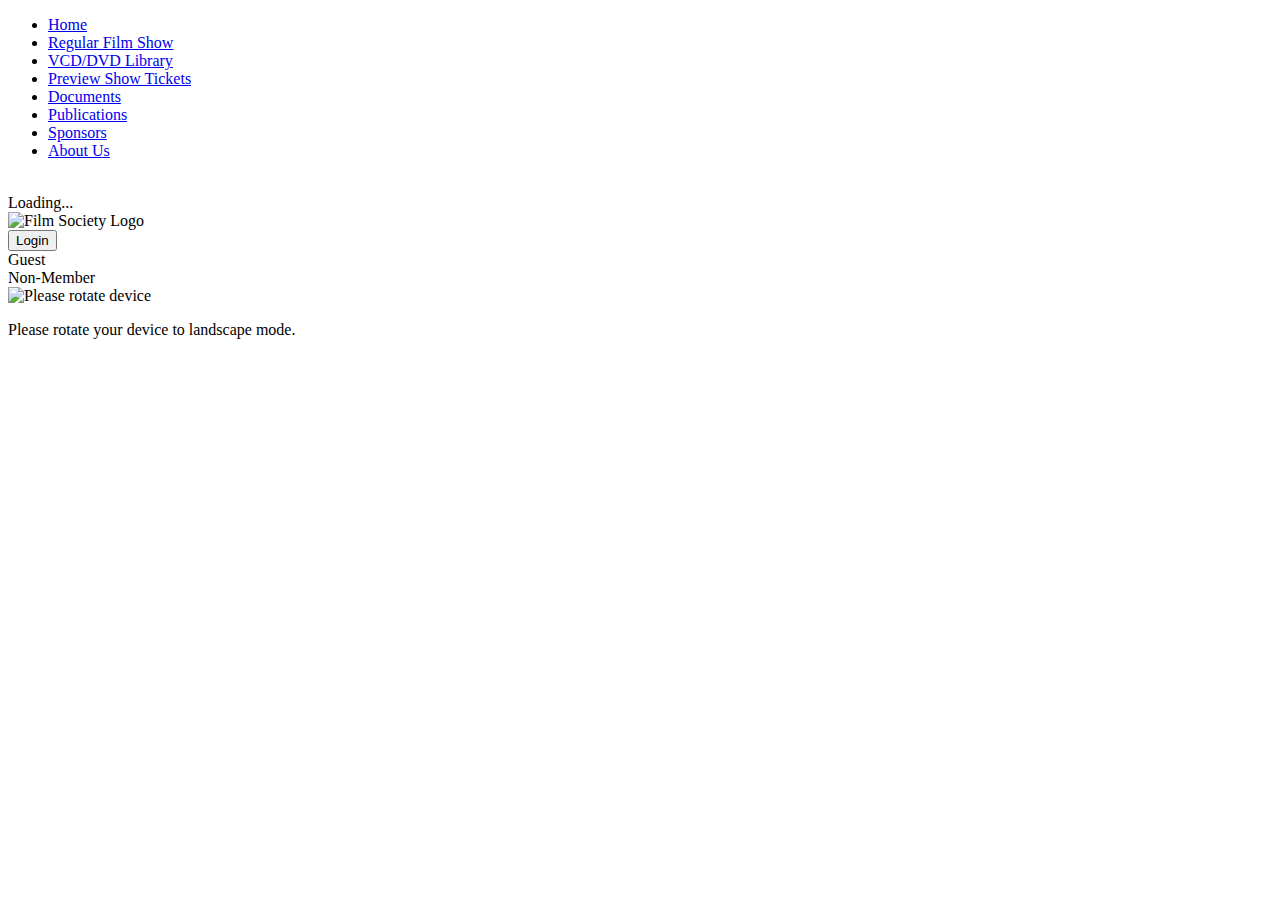
==== index.html @ 665956be "Modify index.html to support mmenu" ====
<!DOCTYPE html>
<!--
    ____________    __  ___
   / ____/  _/ /   /  |/  /
  / /_   / // /   / /|_/ / 
 / __/ _/ // /___/ /  / /  
/_/   /___/_____/_/  /_/   
                           
   _____ ____  ________________________  __
  / ___// __ \/ ____/  _/ ____/_  __/\ \/ /
  \__ \/ / / / /    / // __/   / /    \  / 
 ___/ / /_/ / /____/ // /___  / /     / /  
/____/\____/\____/___/_____/ /_/     /_/   
-->
<!-- You can view the License File at http://ihome.ust.hk/~su_film/LICENSE -->
<html>
<head>
    <title>Film Society, HKUSTSU</title>
    <meta charset="utf-8">
    <meta name="viewport" content="width=device-width initial-scale=1.0 maximum-scale=1.0 user-scalable=yes" />
    
    <meta name="apple-mobile-web-app-capable" content="yes">
    <base href="http://ihome.ust.hk/~su_film/">

    <!-- site info -->
    <meta name="description" content="Official Website of Film Society, HKUSTSU">
    <meta name="keywords" content="Film Soc, HKUSTSU, Film Society, HKUST, HKUST society, UST, Movie, Film">
    <meta name="author" content="Jeff Sun">
    <meta name="contact" content="sunyushi9546@gmail.com">

    <!-- Search Engine info -->
    <meta name="google" content="notranslate">
    <meta name="fragment" content="!">

    <!-- favicon -->
    <link rel="icon" type="image/png" href="asset/css/FILM_FAVICON">
    <link rel="bookmark" type="image/png" href="asset/css/FILM_FAVICON">
    <link rel="shortcut icon" type="image/png" href="asset/css/FILM_FAVICON">

    <!-- Google Fonts -->
    <link href='http://fonts.googleapis.com/css?family=Parisienne|Simonetta' rel='stylesheet' type='text/css'>

    <!-- stylesheets -->
    <link rel="stylesheet" type="text/css" href="asset/css/screen.css">
    <link rel="stylesheet" type="text/css" href="asset/css/ellipsis.css">
    <link rel="stylesheet" type="text/css" href="asset/css/notification.css">
    <link rel="stylesheet" type="text/css" href="asset/css/scrollbar.css">
    
    <!-- mmenu -->
    <script type="text/javascript" src="asset/js/jquery-1.11.1.min.js"></script>
    <script type="text/javascript" src="asset/js/jquery.mmenu.min.js"></script>
    <link rel="stylesheet" type="text/css" href="asset/css/jquery.mmenu.css"/>
    
    <!-- Google Analytics -->
    <script>
    (function(i,s,o,g,r,a,m){i['GoogleAnalyticsObject']=r;i[r]=i[r]||function(){
    (i[r].q=i[r].q||[]).push(arguments)},i[r].l=1*new Date();a=s.createElement(o),
    m=s.getElementsByTagName(o)[0];a.async=1;a.src=g;m.parentNode.insertBefore(a,m)
    })(window,document,'script','//www.google-analytics.com/analytics.js','ga');

    ga('create', 'UA-42627389-1');
    ga('send', 'pageview');
    </script>
    <!-- End Google Analytics -->

    <!-- All Scripts are loaded synchorously at the end of body due to the following bug -->
    <!-- https://bugzilla.mozilla.org/show_bug.cgi?id=688580 -->

    <!-- Clickjacking proof -->
    <style type="text/css">
    body {
        display: none;
    }
    </style>
</head>
<body>
    <!-- Clickjacking proof -->
    <script type="text/javascript">
    if(self == top) {
        var theBody = document.getElementsByTagName('body')[0];
        theBody.style.display = "block";
    }
    else {
        top.location = self.location;
    }
    </script>
    
    <nav id="push-menu">
        <ul>
            <li><a class="navigator selected" controls="news" href="#!home">Home</a></li>
            <li><a class="navigator" controls="show" href="#!show/">Regular Film Show</a></li>
            <li><a class="navigator" controls="library" href="#!library/">VCD/DVD Library</a></li>
            <li><a class="navigator" controls="ticket" href="#!ticket/">Preview Show Tickets</a></li>
            <li><a class="navigator" controls="document" href="#!document/">Documents</a></li>
            <li><a class="navigator" controls="publication" href="#!publication/">Publications</a></li>
            <li><a class="navigator" controls="sponsor" href="#!sponsor/" rel="nofollow">Sponsors</a></li>
            <li><a class="navigator-last" controls="about" href="#!about/">About Us</a></li>
        </ul>
    </nav>
    
    <div id="notification-wrapper">
        <div id="notification">
            <span>&nbsp;</span>
            <span class="link"><span class="link-color"></span></span>
        </div>
    </div>
    <div id="onesentence" tooltip=""><span>Loading...</span></div>
    <div id="wrapper">
        <div id="header">
            <div id="logo"><img src="asset/css/logo.png" alt="Film Society Logo"></div>
            <div id="user-wrapper">
                <div class="user-action">
                    <div><button class="link link-login">Login</button></div>
                </div>
                <div class="user-info">
                    <div class="username">Guest</div>
                    <div class="usertype">Non-Member</div>
                </div>
            </div>
        </div>
        <div id="content-wrapper">
            <div class="spinner">
                <div class="item-0"><div></div><div></div></div>
                <div class="item-1"><div></div><div></div></div>
                <div class="item-2"><div></div><div></div></div>
                <div class="item-3"><div></div><div></div></div>
                <div class="item-4"><div></div><div></div></div>
                <div class="item-5"><div></div><div></div></div>
                <div class="item-6"><div></div><div></div></div>
                <div class="item-7"><div></div><div></div></div>
            </div>
        </div>
        <noscript id="noscript-wrapper">
            <p>Film Society, HKUSTSU is a society aiming to promote film culture around the campus of HKUST (The Hong Kong University of Science and Technology).</p>
            <p>We hold several regular functions including Regular Film Show, VCD/DVD Library, Preview Show Tickets which are free to our members. On top of these, we also have featured functions from time to time.</p>
            <p>The website is designed under the powerful HTML5/CSS3 features. Please turn on your javascript for better performance</p>
        </noscript>
        <div id="orientation-wrapper">
            <img src="asset/css/rotate.png" alt="Please rotate device">
            <p>Please rotate your device to landscape mode.</p>
        </div>
        <div id="footer-helper"></div>
    </div>
    <div id="footer">

    </div>

    <!-- scripts -->
    <script type="text/javascript">
    $(document).ready(function() {
        $("#my-menu").mmenu({
            // options
        }, {
            // configuration
            offCanvas: {
                pageNodetype: "section"
            }
        });
    });
    </script>
    <script type="text/javascript" src="http://www.scribd.com/javascripts/scribd_api.js" defer></script>
    <script type="text/javascript" src="asset/js/front/ziggurat.js"></script>
    <script type="text/javascript" src="asset/js/application.min.js"></script>
</body>
</html>
---- asset/css/notification.css ----
#notification-wrapper {
  position: fixed;
  width: 100%;
  height: 41px;
  /* always top layer */
  z-index: 20;
  pointer-events: none;
}

#notification {
  -webkit-transition: opacity 150ms;
  -moz-transition: opacity 150ms;
  -o-transition: opacity 150ms;
  -ms-transition: opacity 150ms;
  transition: opacity 150ms;
  background-color: hsl(52, 100%, 80%);
  border: 1px solid rgb(211, 211, 211);
  border-radius: 6px;
  color: black;
  display: table;
  font-weight: bold;
  height: 16px;
  margin: 5px auto -41px auto;
  opacity: 0;
  padding: 7px 15px;
  pointer-events: none;
  position: relative;
  white-space: nowrap;
}

#notification > * {
  display: table-cell;
  max-width: 500px;
  overflow: hidden;

  -o-text-overflow: ellipsis;
  -ms-text-overflow: ellipsis;
  text-overflow: ellipsis;
}

#notification.show {
  -webkit-transition: opacity 1s;
  -moz-transition: opacity 1s;
  -o-transition: opacity 1s;
  -ms-transition: opacity 1s;
  transition: opacity 1s;
  opacity: 1;
  pointer-events: all;
}

#notification .link {
  appearance: none;
  -moz-appearance: none;
  -webkit-appearance: none;
  padding-left: 20px;
  background: none;
  border: 0;
  color: rgba(0, 102, 204, 0.3);
  cursor: pointer;
  text-decoration: underline;
}

#notification .link-color {
  color: rgb(0, 102, 204);
}
---- asset/css/scrollbar.css ----
/* Gmail style scrollbar */
::-webkit-scrollbar-thumb {
    border-width: 1px 1px 1px 2px
}
::-webkit-scrollbar-track {
    border-width: 0
}
::-webkit-scrollbar {
    height: 16px;
    overflow: visible;
    width: 16px;
}
::-webkit-scrollbar-button {
    height: 0;
    width: 0;
}
::-webkit-scrollbar-track {
    background-clip: padding-box;
    border: solid transparent;
    border-width: 0 0 0 4px;
}
::-webkit-scrollbar-track:horizontal {
    border-width: 4px 0 0
}
::-webkit-scrollbar-track:hover {
    background-color: rgba(0,0,0,.05);
    box-shadow: inset 1px 0 0 rgba(0,0,0,.1);
}
::-webkit-scrollbar-track:horizontal:hover {
    box-shadow: inset 0 1px 0 rgba(0,0,0,.1)
}
::-webkit-scrollbar-track:active {
    background-color: rgba(0,0,0,.05);
    box-shadow: inset 1px 0 0 rgba(0,0,0,.14),inset -1px 0 0 rgba(0,0,0,.07);
}
::-webkit-scrollbar-track:horizontal:active {
    box-shadow: inset 0 1px 0 rgba(0,0,0,.14),inset 0 -1px 0 rgba(0,0,0,.07)
}
::-webkit-scrollbar-thumb {
    background-color: rgba(0,0,0,.2);
    background-clip: padding-box;
    border: solid transparent;
    border-width: 1px 1px 1px 6px;
    min-height: 28px;
    padding: 100px 0 0;
    box-shadow: inset 1px 1px 0 rgba(0,0,0,.1),inset 0 -1px 0 rgba(0,0,0,.07);
}
::-webkit-scrollbar-thumb:horizontal {
    border-width: 6px 1px 1px;
    padding: 0 0 0 100px;
    box-shadow: inset 1px 1px 0 rgba(0,0,0,.1),inset -1px 0 0 rgba(0,0,0,.07);
}
::-webkit-scrollbar-thumb:hover {
    background-color: rgba(0,0,0,.4);
    box-shadow: inset 1px 1px 1px rgba(0,0,0,.25);
}
::-webkit-scrollbar-thumb:active {
    background-color: rgba(0,0,0,0.5);
    box-shadow: inset 1px 1px 3px rgba(0,0,0,0.35);
}
::-webkit-scrollbar-track {
    border-width: 0 1px 0 6px
}
::-webkit-scrollbar-track:horizontal {
    border-width: 6px 0 1px
}
::-webkit-scrollbar-track:hover {
    background-color: rgba(0,0,0,.035);
    box-shadow: inset 1px 1px 0 rgba(0,0,0,.14),inset -1px -1px 0 rgba(0,0,0,.07);
}
::-webkit-scrollbar-thumb {
    border-width: 0 1px 0 6px
}
::-webkit-scrollbar-thumb:horizontal {
    border-width: 6px 0 1px
}
::-webkit-scrollbar-corner {
    background: transparent
}
body::-webkit-scrollbar-track-piece {
    background-clip: padding-box;
    background-color: #f5f5f5;
    border: solid #fff;
    border-width: 0 0 0 3px;
    box-shadow: inset 1px 0 0 rgba(0,0,0,.14),inset -1px 0 0 rgba(0,0,0,.07);
}
body::-webkit-scrollbar-track-piece:horizontal {
    border-width: 3px 0 0;
    box-shadow: inset 0 1px 0 rgba(0,0,0,.14),inset 0 -1px 0 rgba(0,0,0,.07);
}
body::-webkit-scrollbar-thumb {
    border-width: 1px 1px 1px 5px
}
body::-webkit-scrollbar-thumb:horizontal {
    border-width: 5px 1px 1px
}
body::-webkit-scrollbar-corner {
    background-clip: padding-box;
    background-color: #f5f5f5;
    border: solid #fff;
    border-width: 3px 0 0 3px;
    box-shadow: inset 1px 1px 0 rgba(0,0,0,.14);
}

.light-scrollbar::-webkit-scrollbar-thumb {
    background-color: rgba(255,255,255,.5);
    box-shadow: inset 1px 1px 0 rgba(255,255,255,.2),inset -1px 0 0 rgba(255,255,255,.07);
}

.light-scrollbar::-webkit-scrollbar-thumb:hover {
    background-color: rgba(255,255,255,.45);
    box-shadow: inset 1px 1px 1px rgba(255,255,255,.15);
}

.light-scrollbar::-webkit-scrollbar-thumb:active {
    background-color: rgba(255,255,255,.35);
    box-shadow: inset 1px 1px 3px rgba(255,255,255,.1);
}

.light-scrollbar::-webkit-scrollbar-track {
    background-color: rgba(255,255,255,.1);
}

.light-scrollbar::-webkit-scrollbar-track:hover {
    background-color: rgba(255,255,255,.135);
}
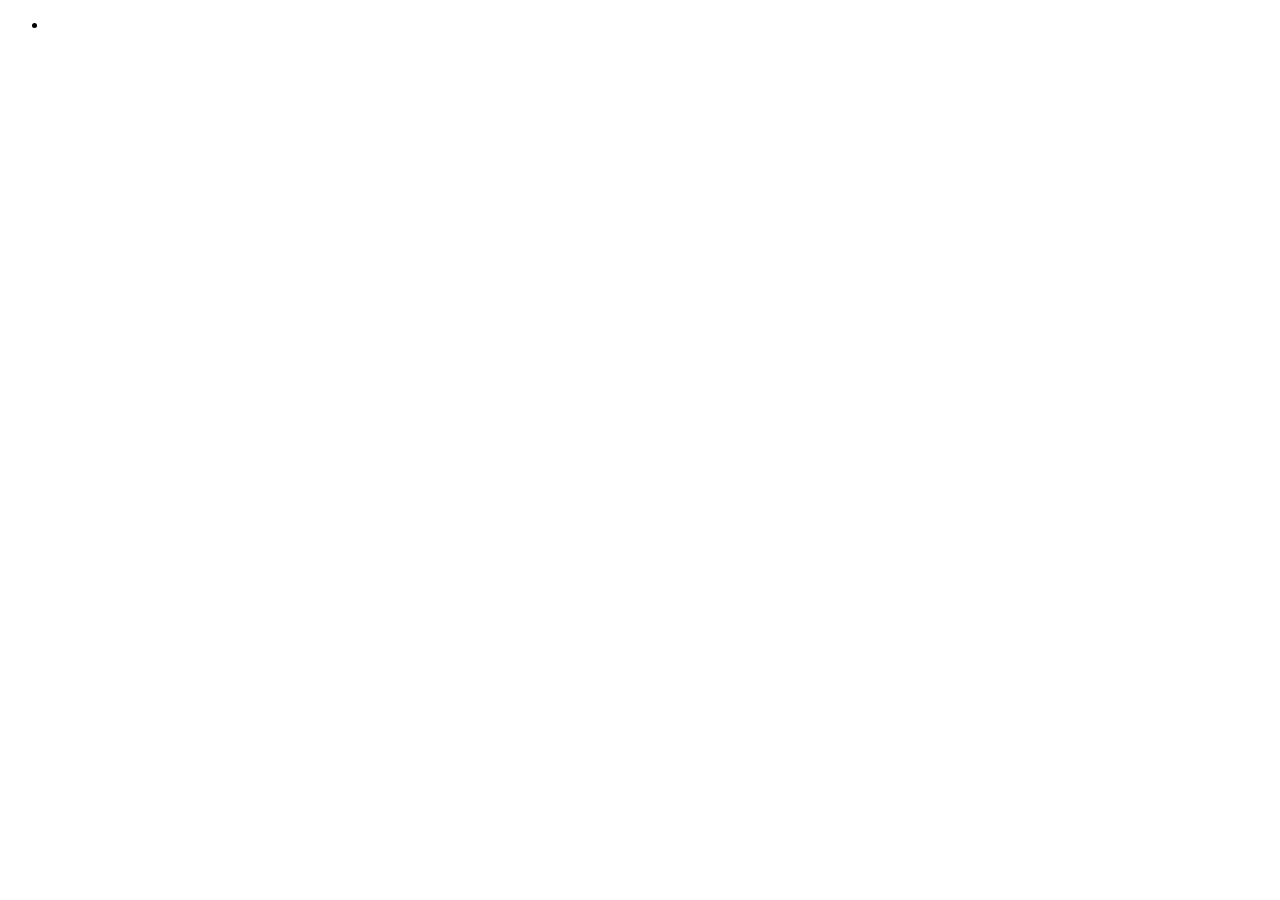
==== commit 22f243ce: "Add dynamic mmenu" ====
--- a/index.html
+++ b/index.html
@@ -20,7 +20,7 @@
     <meta name="viewport" content="width=device-width initial-scale=1.0 maximum-scale=1.0 user-scalable=yes" />
     
     <meta name="apple-mobile-web-app-capable" content="yes">
-    <base href="http://ihome.ust.hk/~su_film/">
+    <base href="http://ihome.ust.hk/~ysunai/">
 
     <!-- site info -->
     <meta name="description" content="Official Website of Film Society, HKUSTSU">
@@ -39,17 +39,32 @@
 
     <!-- Google Fonts -->
     <link href='http://fonts.googleapis.com/css?family=Parisienne|Simonetta' rel='stylesheet' type='text/css'>
-
-    <!-- stylesheets -->
-    <link rel="stylesheet" type="text/css" href="asset/css/screen.css">
-    <link rel="stylesheet" type="text/css" href="asset/css/ellipsis.css">
-    <link rel="stylesheet" type="text/css" href="asset/css/notification.css">
-    <link rel="stylesheet" type="text/css" href="asset/css/scrollbar.css">
     
-    <!-- mmenu -->
+    <!-- jquery -->
     <script type="text/javascript" src="asset/js/jquery-1.11.1.min.js"></script>
+    
+    <!-- mmenu -->    
     <script type="text/javascript" src="asset/js/jquery.mmenu.min.js"></script>
     <link rel="stylesheet" type="text/css" href="asset/css/jquery.mmenu.css"/>
+    <link rel="stylesheet" type="text/css" href="asset/css/jquery.mmenu.themes.css"/>
+    <link rel="stylesheet" type="text/css" href="asset/css/jquery.mmenu.widescreen.css" media="all and (min-width:900px)"/>
+    <link rel="stylesheet" type="text/css" href="asset/css/mmenuLayout.css"/>
+    <script type="text/javascript">
+    $(document).on("ready",function() {
+        $("#push-menu").mmenu({
+            // options
+            onClick:{
+                preventDefault: false
+            },
+            classes: "mm-light mm-slide"
+        }, {
+            // configuration
+        });
+    });
+    </script>
+    
+    <!-- Knockout -->
+    <script src="http://ajax.aspnetcdn.com/ajax/knockout/knockout-2.2.1.js"></script>
     
     <!-- Google Analytics -->
     <script>
@@ -86,80 +101,63 @@
     </script>
     
     <nav id="push-menu">
-        <ul>
-            <li><a class="navigator selected" controls="news" href="#!home">Home</a></li>
-            <li><a class="navigator" controls="show" href="#!show/">Regular Film Show</a></li>
-            <li><a class="navigator" controls="library" href="#!library/">VCD/DVD Library</a></li>
-            <li><a class="navigator" controls="ticket" href="#!ticket/">Preview Show Tickets</a></li>
-            <li><a class="navigator" controls="document" href="#!document/">Documents</a></li>
-            <li><a class="navigator" controls="publication" href="#!publication/">Publications</a></li>
-            <li><a class="navigator" controls="sponsor" href="#!sponsor/" rel="nofollow">Sponsors</a></li>
-            <li><a class="navigator-last" controls="about" href="#!about/">About Us</a></li>
+        <ul data-bind="foreach: menuItems">
+            <li data-bind="css:{Selected: $parent.shouldBeSelected($data)}"><a data-bind="attr:{href: hashTag}, text: name"></a></li>
         </ul>
     </nav>
-    
-    <div id="notification-wrapper">
-        <div id="notification">
-            <span>&nbsp;</span>
-            <span class="link"><span class="link-color"></span></span>
-        </div>
-    </div>
-    <div id="onesentence" tooltip=""><span>Loading...</span></div>
-    <div id="wrapper">
-        <div id="header">
-            <div id="logo"><img src="asset/css/logo.png" alt="Film Society Logo"></div>
-            <div id="user-wrapper">
-                <div class="user-action">
-                    <div><button class="link link-login">Login</button></div>
-                </div>
-                <div class="user-info">
-                    <div class="username">Guest</div>
-                    <div class="usertype">Non-Member</div>
-                </div>
-            </div>
-        </div>
-        <div id="content-wrapper">
-            <div class="spinner">
-                <div class="item-0"><div></div><div></div></div>
-                <div class="item-1"><div></div><div></div></div>
-                <div class="item-2"><div></div><div></div></div>
-                <div class="item-3"><div></div><div></div></div>
-                <div class="item-4"><div></div><div></div></div>
-                <div class="item-5"><div></div><div></div></div>
-                <div class="item-6"><div></div><div></div></div>
-                <div class="item-7"><div></div><div></div></div>
-            </div>
-        </div>
+    <div id="page" class="mm-page">
         <noscript id="noscript-wrapper">
             <p>Film Society, HKUSTSU is a society aiming to promote film culture around the campus of HKUST (The Hong Kong University of Science and Technology).</p>
             <p>We hold several regular functions including Regular Film Show, VCD/DVD Library, Preview Show Tickets which are free to our members. On top of these, we also have featured functions from time to time.</p>
             <p>The website is designed under the powerful HTML5/CSS3 features. Please turn on your javascript for better performance</p>
         </noscript>
-        <div id="orientation-wrapper">
+        <div id="orientation-wrapper" hidden="true">
             <img src="asset/css/rotate.png" alt="Please rotate device">
             <p>Please rotate your device to landscape mode.</p>
         </div>
-        <div id="footer-helper"></div>
     </div>
-    <div id="footer">
-
-    </div>
-
+    <a id="hamburger" class="mm-fixed-top" href="#push-menu">
+        <span></span>
+    </a>
     <!-- scripts -->
-    <script type="text/javascript">
-    $(document).ready(function() {
-        $("#my-menu").mmenu({
-            // options
-        }, {
-            // configuration
-            offCanvas: {
-                pageNodetype: "section"
+    
+    <script type="text/javascript" src="http://www.scribd.com/javascripts/scribd_api.js" defer></script>
+    <script type="text/javascript" src="asset/js/ziggurat.js"></script>
+    <script type="text/javascript" src="asset/js/jquery.ba-hashchange.min.js"></script>
+    <script>
+        $(window).hashchange(function()
+        {
+            alert("hashchanged!"+window.location.hash);
+        });
+    </script>
+    <script>
+        function PushMenuViewModel(){
+            var self=this;
+            //the changeable array for menu items. adding to this will 
+            self.menuItems=ko.observableArray();
+            self._appendItem=function(item){
+                self.menuItems.push(item);
             }
-        });
-    });
+            self.addItem=function(name,hashTag){
+                self._appendItem({
+                    hashTag: hashTag,
+                    name:name,
+                });
+            }
+            self.shouldBeSelected=function(item){
+                return (item.hashTag==window.location.hash)?true:false
+            }
+        }
+        pushMenuViewModel = new PushMenuViewModel()
+        ko.applyBindings(pushMenuViewModel, $('#push-menu')[0]);
+        
+        //these will later be distributed into views
+        pushMenuViewModel.addItem("Home","#!home");
+        pushMenuViewModel.addItem("DVD Library","#!liba");
+        pushMenuViewModel.addItem("Free Film Tickets","#!ticket");
+        pushMenuViewModel.addItem("Regular Film Show","#!show");
+        pushMenuViewModel.addItem("Documents","#!document");
+        pushMenuViewModel.addItem("Publications","#!publication");
     </script>
-    <script type="text/javascript" src="http://www.scribd.com/javascripts/scribd_api.js" defer></script>
-    <script type="text/javascript" src="asset/js/front/ziggurat.js"></script>
-    <script type="text/javascript" src="asset/js/application.min.js"></script>
 </body>
 </html>
--- a/asset/css/mmenuLayout.css
+++ b/asset/css/mmenuLayout.css
@@ -0,0 +1,90 @@
+/* page layout */
+body
+{
+	background: #5BC5FF;
+	color: #fff;
+	font-family: Arial, sans-serif;
+	font-size: 16px;
+	line-height: 22px;
+	-webkit-text-size-adjust: none;
+    margin: 0;
+}
+
+#page
+{
+	/*box-shadow: none;*/
+	width: 100%;
+	min-width: 1000px;
+	overflow: hidden;
+	position: relative;
+	z-index: 1;
+}
+
+
+/* hamburger button layout*/
+#hamburger
+{
+	display: block;
+	width: 40px;
+	height: 36px;
+	margin: 20px;
+	position: fixed;
+	z-index: 2;
+}
+#hamburger:before,
+#hamburger:after,
+#hamburger span
+{
+	background: #fff;
+	content: '';
+	display: block;
+	width: 30px;
+	height: 6px;
+	position: absolute;
+	left: 5px;
+}
+#hamburger:before
+{
+	top: 5px;
+}
+#hamburger:after
+{
+	bottom: 5px;
+}
+#hamburger span
+{
+	top: 50%;
+	margin-top: -3px;
+}
+
+/*hide the hamburger button group if the client is wider than 900px*/
+@media all and (min-width: 900px)
+{
+	#hamburger {
+		display: none;
+	}
+}
+
+/* Hamburger animation */
+#hamburger:before,
+#hamburger:after,
+#hamburger span
+{
+	transition: none 0.5s ease 0.5s;
+	transition-property: transform, top, bottom, left, opacity;
+}
+html.mm-opening #hamburger span
+{
+	left: -50px;
+	opacity: 0;
+}
+html.mm-opening #hamburger:before
+{
+	transform: rotate( 45deg );
+	top: 15px;
+}
+html.mm-opening #hamburger:after
+{
+	transform: rotate( -45deg );
+	bottom: 15px;
+}
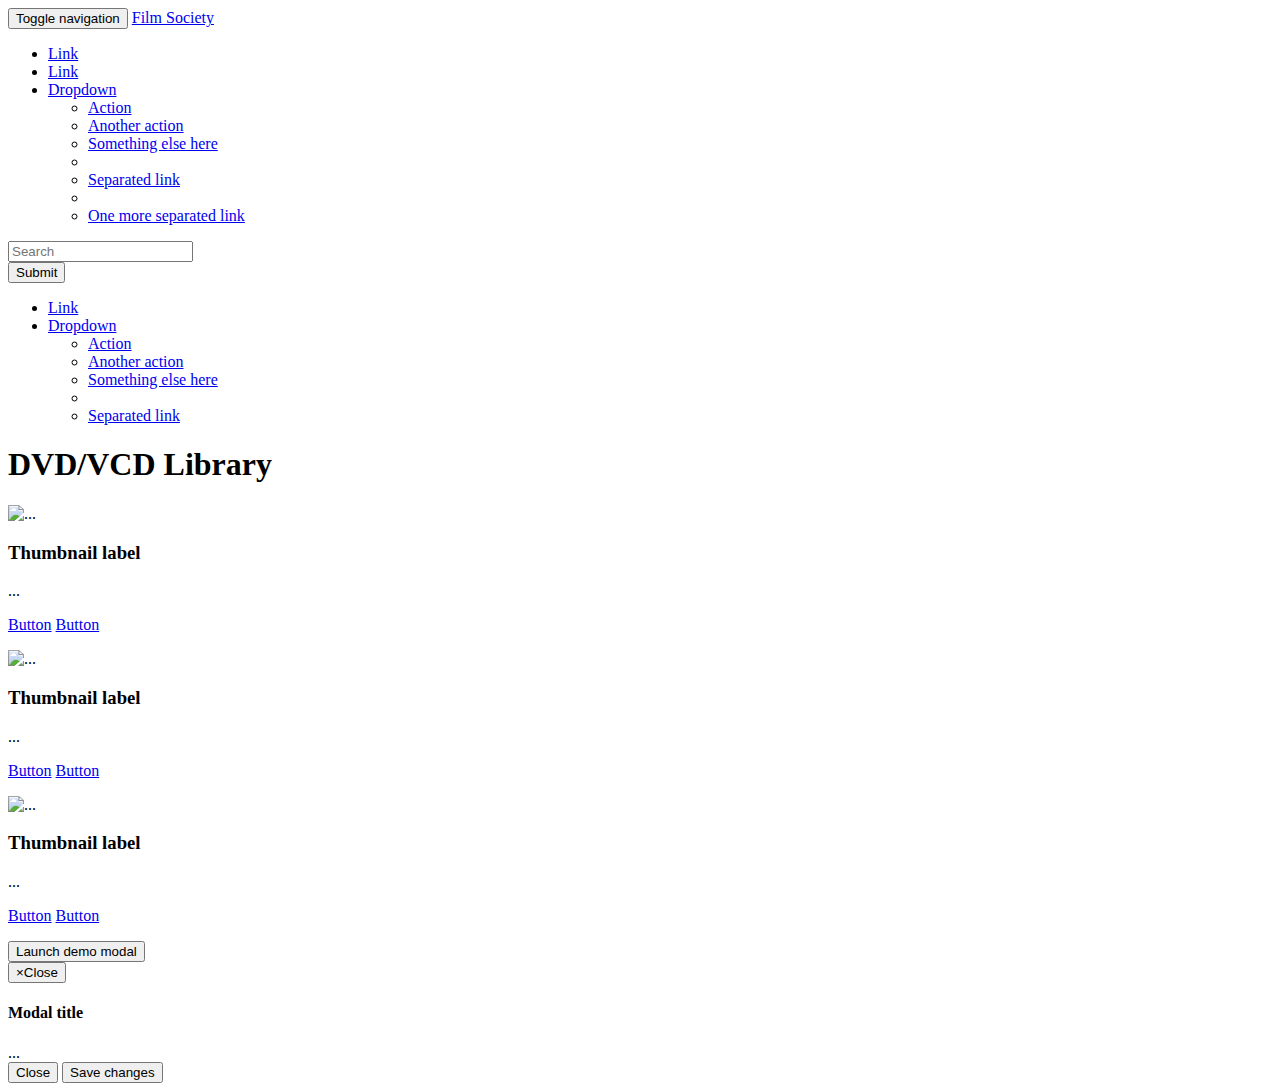
==== commit 8d4a8dfb: "delete mmenu, instead use native bootstrap navbar." ====
--- a/index.html
+++ b/index.html
@@ -37,34 +37,22 @@
     <link rel="bookmark" type="image/png" href="asset/css/FILM_FAVICON">
     <link rel="shortcut icon" type="image/png" href="asset/css/FILM_FAVICON">
 
-    <!-- Google Fonts -->
-    <link href='http://fonts.googleapis.com/css?family=Parisienne|Simonetta' rel='stylesheet' type='text/css'>
-    
     <!-- jquery -->
     <script type="text/javascript" src="asset/js/jquery-1.11.1.min.js"></script>
-    
-    <!-- mmenu -->    
-    <script type="text/javascript" src="asset/js/jquery.mmenu.min.js"></script>
-    <link rel="stylesheet" type="text/css" href="asset/css/jquery.mmenu.css"/>
-    <link rel="stylesheet" type="text/css" href="asset/css/jquery.mmenu.themes.css"/>
-    <link rel="stylesheet" type="text/css" href="asset/css/jquery.mmenu.widescreen.css" media="all and (min-width:900px)"/>
-    <link rel="stylesheet" type="text/css" href="asset/css/mmenuLayout.css"/>
-    <script type="text/javascript">
-    $(document).on("ready",function() {
-        $("#push-menu").mmenu({
-            // options
-            onClick:{
-                preventDefault: false
-            },
-            classes: "mm-light mm-slide"
-        }, {
-            // configuration
-        });
-    });
-    </script>
-    
-    <!-- Knockout -->
+     
+    <!-- Bootstrap -->
+    <!-- Latest compiled and minified CSS -->
+    <link rel="stylesheet" href="asset/css/bootstrap.css">
+    <!-- Optional theme -->
+    <link rel="stylesheet" href="asset/css/bootstrap-theme.css">
+    <!-- Latest compiled and minified JavaScript -->
+    <script src="asset/js/bootstrap.js"></script>
+    
+    <!-- Knockout.js -->
     <script src="http://ajax.aspnetcdn.com/ajax/knockout/knockout-2.2.1.js"></script>
+    
+    <!-- Sammy.js -->
+    <script type="text/javascript" src="asset/js/sammy-latest.min.js"></script>
     
     <!-- Google Analytics -->
     <script>
@@ -99,26 +87,130 @@
         top.location = self.location;
     }
     </script>
-    
-    <nav id="push-menu">
-        <ul data-bind="foreach: menuItems">
-            <li data-bind="css:{Selected: $parent.shouldBeSelected($data)}"><a data-bind="attr:{href: hashTag}, text: name"></a></li>
-        </ul>
+        
+    <nav class="navbar navbar-default" role="navigation">
+        <div class="container-fluid">
+            <!-- Brand and toggle get grouped for better mobile display -->
+            <div class="navbar-header">
+                <button type="button" class="navbar-toggle" data-toggle="collapse" data-target="#bs-example-navbar-collapse-1">
+                    <span class="sr-only">Toggle navigation</span>
+                    <span class="icon-bar"></span>
+                    <span class="icon-bar"></span>
+                    <span class="icon-bar"></span>
+                </button>
+                <a class="navbar-brand" href="#">Film Society</a>
+            </div>
+
+            <!-- Collect the nav links, forms, and other content for toggling -->
+            <div class="collapse navbar-collapse" id="bs-example-navbar-collapse-1">
+                <ul class="nav navbar-nav">
+                    <li class="active"><a href="#">Link</a></li>
+                    <li><a href="#">Link</a></li>
+                    <li class="dropdown">
+                        <a href="#" class="dropdown-toggle" data-toggle="dropdown">Dropdown <span class="caret"></span></a>
+                        <ul class="dropdown-menu" role="menu">
+                            <li><a href="#">Action</a></li>
+                            <li><a href="#">Another action</a></li>
+                            <li><a href="#">Something else here</a></li>
+                            <li class="divider"></li>
+                            <li><a href="#">Separated link</a></li>
+                            <li class="divider"></li>
+                            <li><a href="#">One more separated link</a></li>
+                        </ul>
+                    </li>
+                </ul>
+                <form class="navbar-form navbar-left" role="search">
+                    <div class="form-group">
+                      <input type="text" class="form-control" placeholder="Search">
+                    </div>
+                <button type="submit" class="btn btn-default">Submit</button>
+                </form>
+                <ul class="nav navbar-nav navbar-right">
+                    <li><a href="#">Link</a></li>
+                    <li class="dropdown">
+                        <a href="#" class="dropdown-toggle" data-toggle="dropdown">Dropdown <span class="caret"></span></a>
+                        <ul class="dropdown-menu" role="menu">
+                            <li><a href="#">Action</a></li>
+                            <li><a href="#">Another action</a></li>
+                            <li><a href="#">Something else here</a></li>
+                            <li class="divider"></li>
+                            <li><a href="#">Separated link</a></li>
+                        </ul>
+                    </li>
+                </ul>
+            </div><!-- /.navbar-collapse -->
+        </div><!-- /.container-fluid -->
     </nav>
-    <div id="page" class="mm-page">
-        <noscript id="noscript-wrapper">
-            <p>Film Society, HKUSTSU is a society aiming to promote film culture around the campus of HKUST (The Hong Kong University of Science and Technology).</p>
-            <p>We hold several regular functions including Regular Film Show, VCD/DVD Library, Preview Show Tickets which are free to our members. On top of these, we also have featured functions from time to time.</p>
-            <p>The website is designed under the powerful HTML5/CSS3 features. Please turn on your javascript for better performance</p>
-        </noscript>
-        <div id="orientation-wrapper" hidden="true">
-            <img src="asset/css/rotate.png" alt="Please rotate device">
-            <p>Please rotate your device to landscape mode.</p>
+
+    <noscript id="noscript-wrapper">
+        <p>Film Society, HKUSTSU is a society aiming to promote film culture around the campus of HKUST (The Hong Kong University of Science and Technology).</p>
+        <p>We hold several regular functions including Regular Film Show, VCD/DVD Library, Preview Show Tickets which are free to our members. On top of these, we also have featured functions from time to time.</p>
+        <p>The website is designed under the powerful HTML5/CSS3 features. Please turn on your javascript for better performance</p>
+    </noscript>
+    
+    <div id="homeView">
+        
+    </div>
+    
+    <div id="libaView" class="container-fluid">
+        <h1> DVD/VCD Library </h1>
+        <div class="row">
+            <div class="col-sm-6 col-md-4">
+                <div class="thumbnail">
+                    <img src="asset/meme/holder.png" alt="...">
+                    <div class="caption">
+                    <h3>Thumbnail label</h3>
+                    <p>...</p>
+                    <p><a href="#" class="btn btn-primary" role="button">Button</a> <a href="#" class="btn btn-default" role="button">Button</a></p>
+                    </div>
+                </div>
+            </div>
+            <div class="col-sm-6 col-md-4">
+                <div class="thumbnail">
+                    <img src="asset/meme/holder.png" alt="...">
+                    <div class="caption">
+                    <h3>Thumbnail label</h3>
+                    <p>...</p>
+                    <p><a href="#" class="btn btn-primary" role="button">Button</a> <a href="#" class="btn btn-default" role="button">Button</a></p>
+                    </div>
+                </div>
+            </div>
+            <div class="col-sm-6 col-md-4">
+                <div class="thumbnail">
+                    <img src="asset/meme/holder.png" alt="...">
+                    <div class="caption">
+                    <h3>Thumbnail label</h3>
+                    <p>...</p>
+                    <p><a href="#" class="btn btn-primary" role="button">Button</a> <a href="#" class="btn btn-default" role="button">Button</a></p>
+                    </div>
+                </div>
+            </div>
         </div>
     </div>
-    <a id="hamburger" class="mm-fixed-top" href="#push-menu">
-        <span></span>
-    </a>
+    <!-- Button trigger modal -->
+    <button class="btn btn-primary btn-lg" data-toggle="modal" data-target="#myModal">
+      Launch demo modal
+    </button>
+
+    <!-- Modal -->
+    <div class="modal fade" id="myModal" tabindex="-1" role="dialog" aria-labelledby="myModalLabel" aria-hidden="true">
+        <div class="modal-dialog">
+            <div class="modal-content">
+                <div class="modal-header">
+                    <button type="button" class="close" data-dismiss="modal"><span aria-hidden="true">&times;</span><span class="sr-only">Close</span></button>
+                    <h4 class="modal-title" id="myModalLabel">Modal title</h4>
+                </div>
+                <div class="modal-body">
+                    ...
+                </div>
+                <div class="modal-footer">
+                    <button type="button" class="btn btn-default" data-dismiss="modal">Close</button>
+                    <button type="button" class="btn btn-primary">Save changes</button>
+                </div>
+            </div>
+        </div>
+    </div>    
+    
     <!-- scripts -->
     
     <script type="text/javascript" src="http://www.scribd.com/javascripts/scribd_api.js" defer></script>
@@ -128,25 +220,50 @@
         $(window).hashchange(function()
         {
             alert("hashchanged!"+window.location.hash);
+            //First of all, our push menu should use the hash to determine the correct view to loaded
+            //Next, the corresponding view, which has been loaded on or before last step, should process the parameters after the hash.
+            //That is to say, ALL RESPONSE TO USER INPUT SHOULD TAKE LOCATION HASH AS MEDIUM TO INITIATE VIEW CHANGE AND SUBSEQUENT DATA RETRIEVING. This is to unite application behavior when the user click "refresh" or enter a custom url with that when user interact with application elements.
         });
     </script>
+    <!-- PushMenuViewModel() -->
     <script>
         function PushMenuViewModel(){
+            //saving this CONTEXT into a variable, so that ENCAPSULATION will work for any callback defined here.
             var self=this;
+            
             //the changeable array for menu items. adding to this will 
             self.menuItems=ko.observableArray();
+            
+            //Private function, nothing special :-b
             self._appendItem=function(item){
                 self.menuItems.push(item);
             }
-            self.addItem=function(name,hashTag){
+            
+            //Public function. ViewModels call this function to add themselves onto the menu.
+            self.addItem=function(name,hashTag,initializationCallback){
                 self._appendItem({
                     hashTag: hashTag,
                     name:name,
+                    initializationCallback: initializationCallback
                 });
             }
+            
+            //#depleted. Will be removed.
             self.shouldBeSelected=function(item){
                 return (item.hashTag==window.location.hash)?true:false
             }
+            
+            //Public function. Click handler. Changes the hash according to the hashTag field of the corresponding menu item.
+            self.itemClick=function(clickedItem){
+                
+            }
+            
+            //Public function. Load the designated view by calling the corresponding initializationCallback.
+            //This function is called by $(window).hashchange event handler, which means this function can rely on the location hash for the view to be loaded.
+            self.loadView=function(viewToBeLoaded){
+                
+            }
+            
         }
         pushMenuViewModel = new PushMenuViewModel()
         ko.applyBindings(pushMenuViewModel, $('#push-menu')[0]);
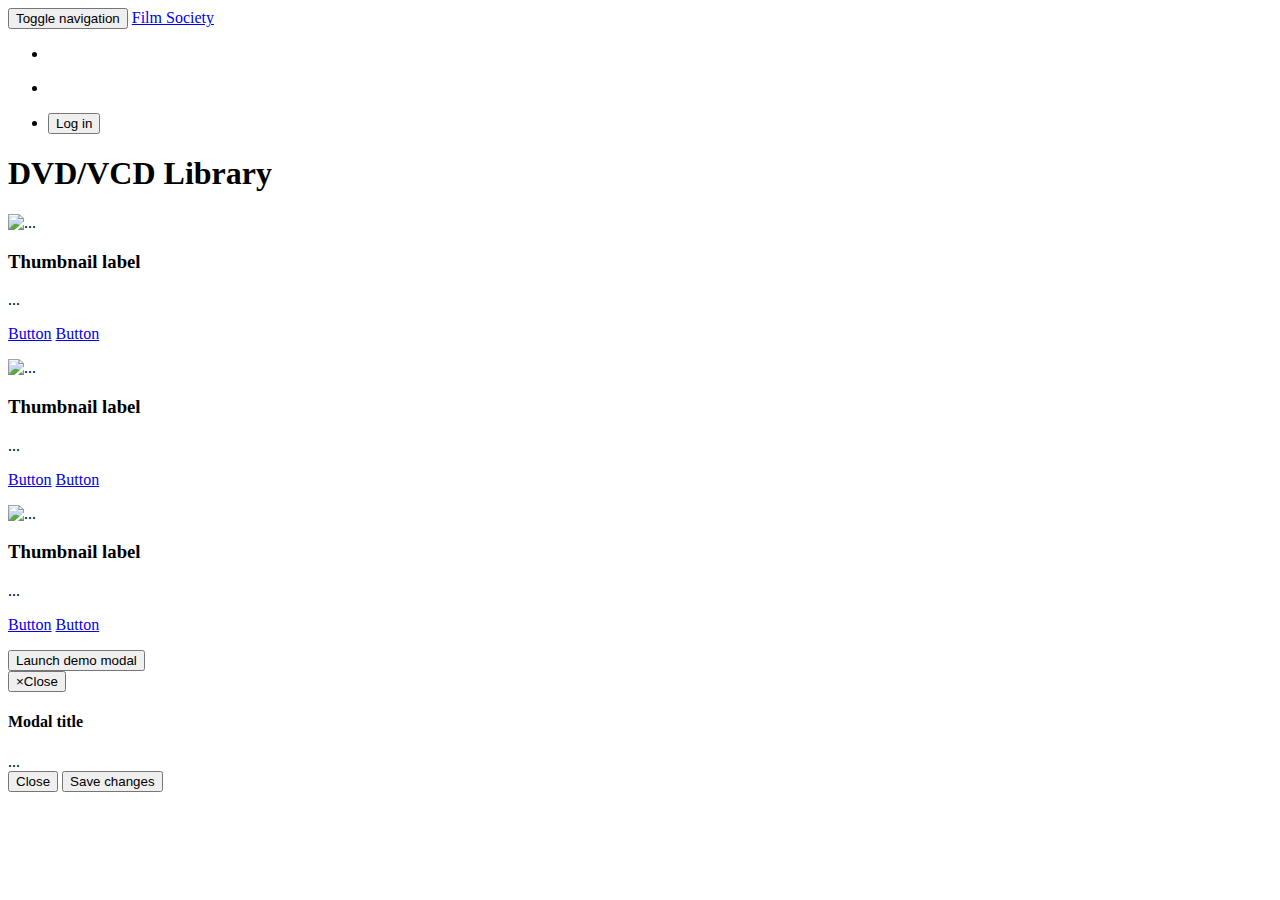
==== commit 9790c87d: "Add Sammy.js routing." ====
--- a/index.html
+++ b/index.html
@@ -103,40 +103,13 @@
 
             <!-- Collect the nav links, forms, and other content for toggling -->
             <div class="collapse navbar-collapse" id="bs-example-navbar-collapse-1">
-                <ul class="nav navbar-nav">
-                    <li class="active"><a href="#">Link</a></li>
-                    <li><a href="#">Link</a></li>
-                    <li class="dropdown">
-                        <a href="#" class="dropdown-toggle" data-toggle="dropdown">Dropdown <span class="caret"></span></a>
-                        <ul class="dropdown-menu" role="menu">
-                            <li><a href="#">Action</a></li>
-                            <li><a href="#">Another action</a></li>
-                            <li><a href="#">Something else here</a></li>
-                            <li class="divider"></li>
-                            <li><a href="#">Separated link</a></li>
-                            <li class="divider"></li>
-                            <li><a href="#">One more separated link</a></li>
-                        </ul>
-                    </li>
+                <ul id="navBar" class="nav navbar-nav" data-bind="foreach: menuItems">
+                    <li data-bind="css:{active: isActive}"><a data-bind="text: name, click: $root.itemClick" href="#"></a></li>
                 </ul>
-                <form class="navbar-form navbar-left" role="search">
-                    <div class="form-group">
-                      <input type="text" class="form-control" placeholder="Search">
-                    </div>
-                <button type="submit" class="btn btn-default">Submit</button>
-                </form>
-                <ul class="nav navbar-nav navbar-right">
-                    <li><a href="#">Link</a></li>
-                    <li class="dropdown">
-                        <a href="#" class="dropdown-toggle" data-toggle="dropdown">Dropdown <span class="caret"></span></a>
-                        <ul class="dropdown-menu" role="menu">
-                            <li><a href="#">Action</a></li>
-                            <li><a href="#">Another action</a></li>
-                            <li><a href="#">Something else here</a></li>
-                            <li class="divider"></li>
-                            <li><a href="#">Separated link</a></li>
-                        </ul>
-                    </li>
+                <!-- login information -->
+                <ul id="userPanel" class="nav navbar-nav navbar-right">
+                    <li><p class="navbar-text" data-bind="text: memberType"></p></li>
+                    <li><button type="button" class="btn btn-default navbar-btn" data-bind="text: buttonText">Log in</button></li>
                 </ul>
             </div><!-- /.navbar-collapse -->
         </div><!-- /.container-fluid -->
@@ -148,11 +121,11 @@
         <p>The website is designed under the powerful HTML5/CSS3 features. Please turn on your javascript for better performance</p>
     </noscript>
     
-    <div id="homeView">
+    <div id="homeView" class="container-fluid" data-bind="css:{hide:isHidden}">
         
     </div>
     
-    <div id="libaView" class="container-fluid">
+    <div id="libaView" class="container-fluid" data-bind="css:{hide:isHidden}">
         <h1> DVD/VCD Library </h1>
         <div class="row">
             <div class="col-sm-6 col-md-4">
@@ -216,65 +189,7 @@
     <script type="text/javascript" src="http://www.scribd.com/javascripts/scribd_api.js" defer></script>
     <script type="text/javascript" src="asset/js/ziggurat.js"></script>
     <script type="text/javascript" src="asset/js/jquery.ba-hashchange.min.js"></script>
-    <script>
-        $(window).hashchange(function()
-        {
-            alert("hashchanged!"+window.location.hash);
-            //First of all, our push menu should use the hash to determine the correct view to loaded
-            //Next, the corresponding view, which has been loaded on or before last step, should process the parameters after the hash.
-            //That is to say, ALL RESPONSE TO USER INPUT SHOULD TAKE LOCATION HASH AS MEDIUM TO INITIATE VIEW CHANGE AND SUBSEQUENT DATA RETRIEVING. This is to unite application behavior when the user click "refresh" or enter a custom url with that when user interact with application elements.
-        });
-    </script>
-    <!-- PushMenuViewModel() -->
-    <script>
-        function PushMenuViewModel(){
-            //saving this CONTEXT into a variable, so that ENCAPSULATION will work for any callback defined here.
-            var self=this;
-            
-            //the changeable array for menu items. adding to this will 
-            self.menuItems=ko.observableArray();
-            
-            //Private function, nothing special :-b
-            self._appendItem=function(item){
-                self.menuItems.push(item);
-            }
-            
-            //Public function. ViewModels call this function to add themselves onto the menu.
-            self.addItem=function(name,hashTag,initializationCallback){
-                self._appendItem({
-                    hashTag: hashTag,
-                    name:name,
-                    initializationCallback: initializationCallback
-                });
-            }
-            
-            //#depleted. Will be removed.
-            self.shouldBeSelected=function(item){
-                return (item.hashTag==window.location.hash)?true:false
-            }
-            
-            //Public function. Click handler. Changes the hash according to the hashTag field of the corresponding menu item.
-            self.itemClick=function(clickedItem){
-                
-            }
-            
-            //Public function. Load the designated view by calling the corresponding initializationCallback.
-            //This function is called by $(window).hashchange event handler, which means this function can rely on the location hash for the view to be loaded.
-            self.loadView=function(viewToBeLoaded){
-                
-            }
-            
-        }
-        pushMenuViewModel = new PushMenuViewModel()
-        ko.applyBindings(pushMenuViewModel, $('#push-menu')[0]);
-        
-        //these will later be distributed into views
-        pushMenuViewModel.addItem("Home","#!home");
-        pushMenuViewModel.addItem("DVD Library","#!liba");
-        pushMenuViewModel.addItem("Free Film Tickets","#!ticket");
-        pushMenuViewModel.addItem("Regular Film Show","#!show");
-        pushMenuViewModel.addItem("Documents","#!document");
-        pushMenuViewModel.addItem("Publications","#!publication");
-    </script>
+    <script type="text/javascript" src="asset/js/routeManager.js"></script>
+    <script type="text/javascript" src="asset/js/viewModels.js"></script>
 </body>
 </html>
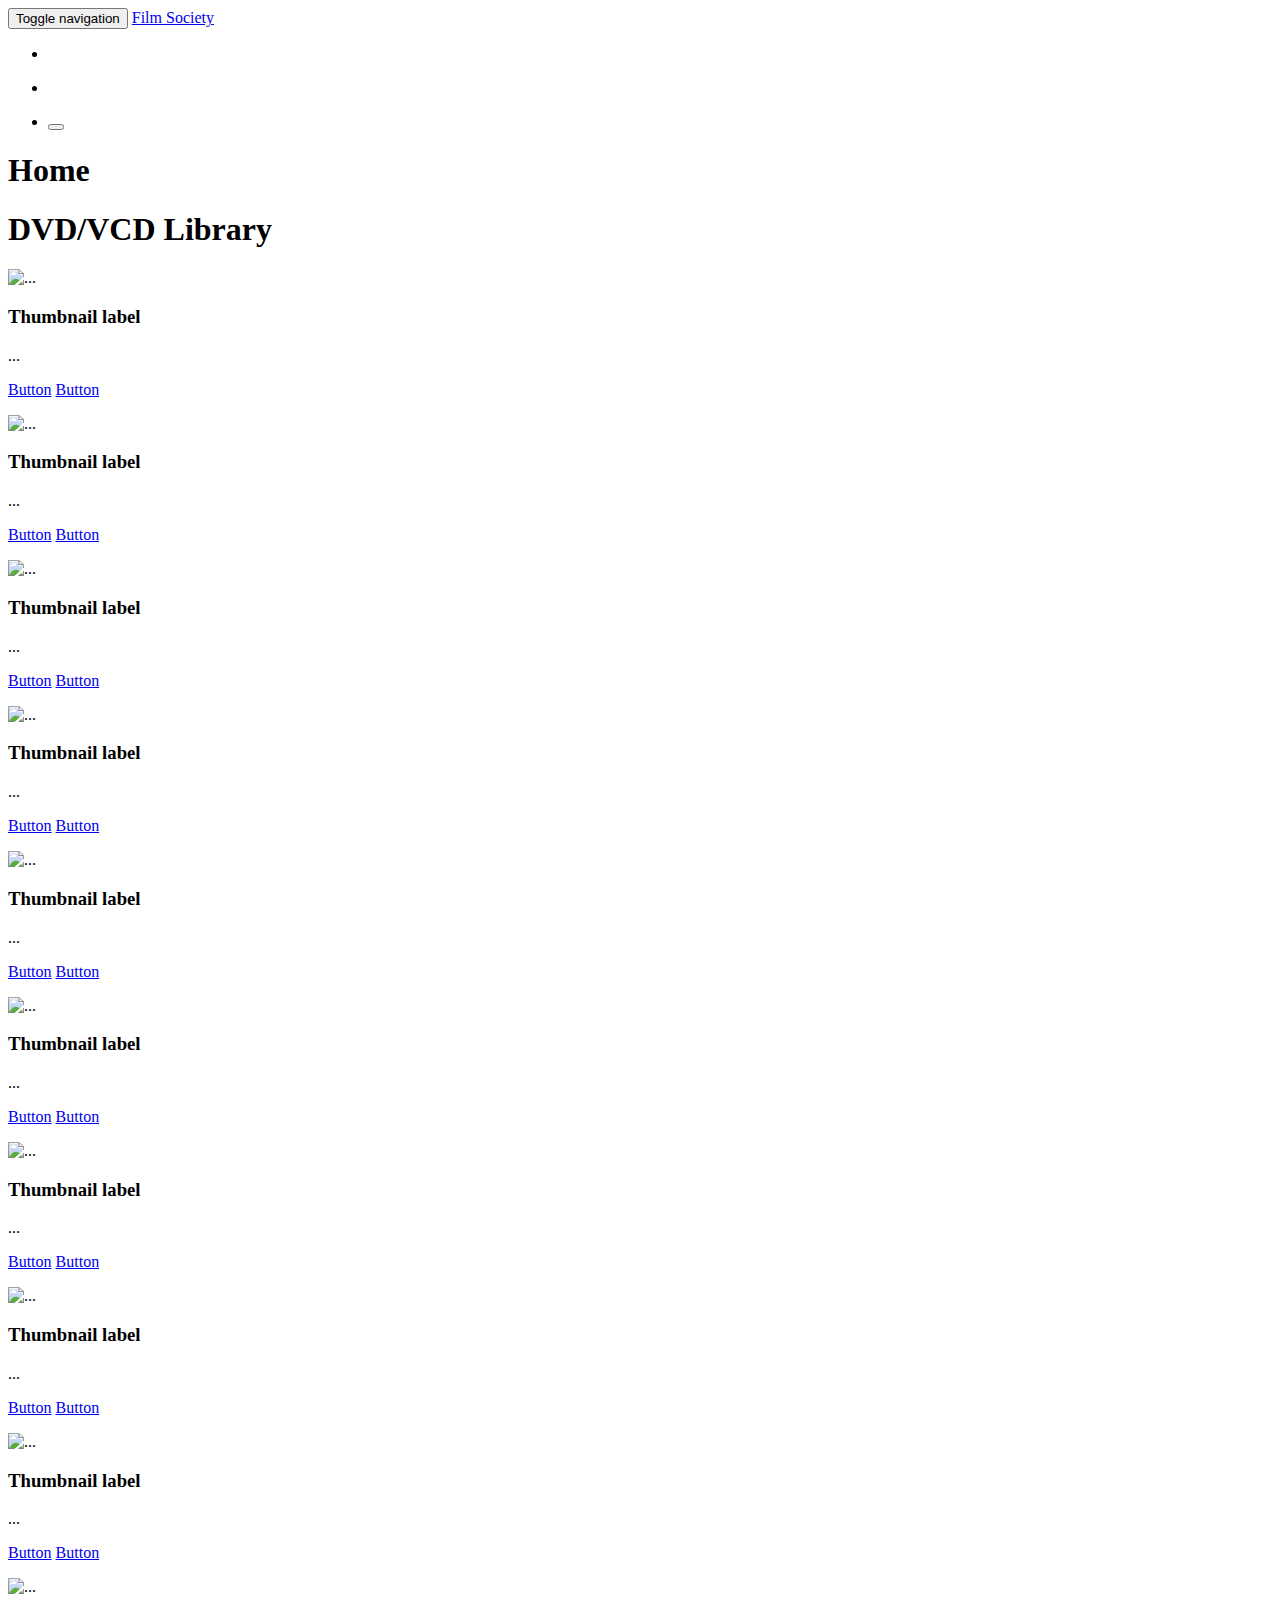
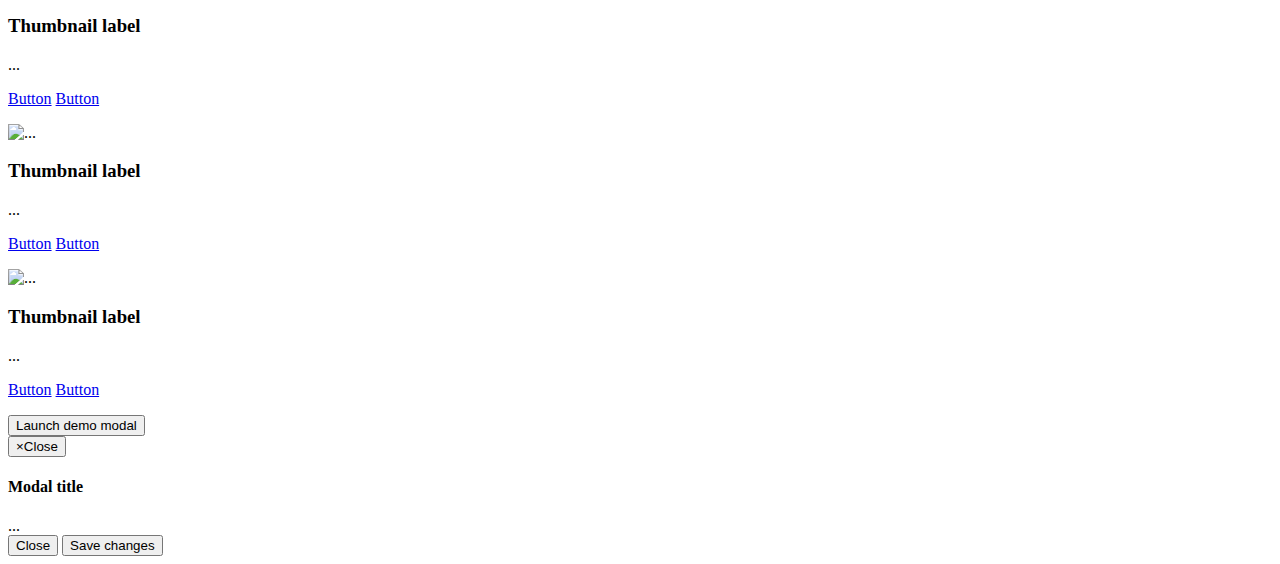
==== commit 6de578ec: "Modify pager to support observable." ====
--- a/index.html
+++ b/index.html
@@ -42,14 +42,17 @@
      
     <!-- Bootstrap -->
     <!-- Latest compiled and minified CSS -->
-    <link rel="stylesheet" href="asset/css/bootstrap.css">
+    <link rel="stylesheet" href="asset/css/bootstrap.min.css">
     <!-- Optional theme -->
+    <!--
     <link rel="stylesheet" href="asset/css/bootstrap-theme.css">
+    -->
     <!-- Latest compiled and minified JavaScript -->
     <script src="asset/js/bootstrap.js"></script>
     
     <!-- Knockout.js -->
     <script src="http://ajax.aspnetcdn.com/ajax/knockout/knockout-2.2.1.js"></script>
+    <script type="text/javascript" src="asset/js/knockout.mapping-latest.js"></script>
     
     <!-- Sammy.js -->
     <script type="text/javascript" src="asset/js/sammy-latest.min.js"></script>
@@ -108,8 +111,8 @@
                 </ul>
                 <!-- login information -->
                 <ul id="userPanel" class="nav navbar-nav navbar-right">
-                    <li><p class="navbar-text" data-bind="text: memberType"></p></li>
-                    <li><button type="button" class="btn btn-default navbar-btn" data-bind="text: buttonText">Log in</button></li>
+                    <li><p class="navbar-text" data-bind="text:user.full_name"></p></li>
+                    <li><button type="button" class="btn btn-default navbar-btn" data-bind="text: buttonText, click: buttonClick"></button></li>
                 </ul>
             </div><!-- /.navbar-collapse -->
         </div><!-- /.container-fluid -->
@@ -122,12 +125,103 @@
     </noscript>
     
     <div id="homeView" class="container-fluid" data-bind="css:{hide:isHidden}">
+        <h1> Home </h1>
         
     </div>
     
     <div id="libaView" class="container-fluid" data-bind="css:{hide:isHidden}">
         <h1> DVD/VCD Library </h1>
-        <div class="row">
+        <div class="row" data-bind="foreach: >
+            <div class="col-sm-6 col-md-4">
+                <div class="thumbnail">
+                    <img src="asset/meme/holder.png" alt="...">
+                    <div class="caption">
+                    <h3>Thumbnail label</h3>
+                    <p>...</p>
+                    <p><a href="#" class="btn btn-primary" role="button">Button</a> <a href="#" class="btn btn-default" role="button">Button</a></p>
+                    </div>
+                </div>
+            </div>
+            <div class="col-sm-6 col-md-4">
+                <div class="thumbnail">
+                    <img src="asset/meme/holder.png" alt="...">
+                    <div class="caption">
+                    <h3>Thumbnail label</h3>
+                    <p>...</p>
+                    <p><a href="#" class="btn btn-primary" role="button">Button</a> <a href="#" class="btn btn-default" role="button">Button</a></p>
+                    </div>
+                </div>
+            </div>
+            <div class="col-sm-6 col-md-4">
+                <div class="thumbnail">
+                    <img src="asset/meme/holder.png" alt="...">
+                    <div class="caption">
+                    <h3>Thumbnail label</h3>
+                    <p>...</p>
+                    <p><a href="#" class="btn btn-primary" role="button">Button</a> <a href="#" class="btn btn-default" role="button">Button</a></p>
+                    </div>
+                </div>
+            </div>
+            <div class="col-sm-6 col-md-4">
+                <div class="thumbnail">
+                    <img src="asset/meme/holder.png" alt="...">
+                    <div class="caption">
+                    <h3>Thumbnail label</h3>
+                    <p>...</p>
+                    <p><a href="#" class="btn btn-primary" role="button">Button</a> <a href="#" class="btn btn-default" role="button">Button</a></p>
+                    </div>
+                </div>
+            </div>
+            <div class="col-sm-6 col-md-4">
+                <div class="thumbnail">
+                    <img src="asset/meme/holder.png" alt="...">
+                    <div class="caption">
+                    <h3>Thumbnail label</h3>
+                    <p>...</p>
+                    <p><a href="#" class="btn btn-primary" role="button">Button</a> <a href="#" class="btn btn-default" role="button">Button</a></p>
+                    </div>
+                </div>
+            </div>
+            <div class="col-sm-6 col-md-4">
+                <div class="thumbnail">
+                    <img src="asset/meme/holder.png" alt="...">
+                    <div class="caption">
+                    <h3>Thumbnail label</h3>
+                    <p>...</p>
+                    <p><a href="#" class="btn btn-primary" role="button">Button</a> <a href="#" class="btn btn-default" role="button">Button</a></p>
+                    </div>
+                </div>
+            </div>
+            <div class="col-sm-6 col-md-4">
+                <div class="thumbnail">
+                    <img src="asset/meme/holder.png" alt="...">
+                    <div class="caption">
+                    <h3>Thumbnail label</h3>
+                    <p>...</p>
+                    <p><a href="#" class="btn btn-primary" role="button">Button</a> <a href="#" class="btn btn-default" role="button">Button</a></p>
+                    </div>
+                </div>
+            </div>
+            <div class="col-sm-6 col-md-4">
+                <div class="thumbnail">
+                    <img src="asset/meme/holder.png" alt="...">
+                    <div class="caption">
+                    <h3>Thumbnail label</h3>
+                    <p>...</p>
+                    <p><a href="#" class="btn btn-primary" role="button">Button</a> <a href="#" class="btn btn-default" role="button">Button</a></p>
+                    </div>
+                </div>
+            </div>
+            <div class="col-sm-6 col-md-4">
+                <div class="thumbnail">
+                    <img src="asset/meme/holder.png" alt="...">
+                    <div class="caption">
+                    <h3>Thumbnail label</h3>
+                    <p>...</p>
+                    <p><a href="#" class="btn btn-primary" role="button">Button</a> <a href="#" class="btn btn-default" role="button">Button</a></p>
+                    </div>
+                </div>
+            </div>
             <div class="col-sm-6 col-md-4">
                 <div class="thumbnail">
                     <img src="asset/meme/holder.png" alt="...">
@@ -160,6 +254,29 @@
             </div>
         </div>
     </div>
+    
+    <div id="showView" class="container-fluid" data-bind="css:{hide:isHidden}">
+        
+    </div>
+    
+    <div id="ticketView" class="container-fluid" data-bind="css:{hide:isHidden}">
+        
+    </div>
+    <div id="documentsView" class="container-fluid" data-bind="css:{hide:isHidden}">
+        
+    </div>
+    <div id="publicationsView" class="container-fluid" data-bind="css:{hide:isHidden}">
+        
+    </div>
+    
+    <div id="sponsorsView" class="container-fluid" data-bind="css:{hide:isHidden}">
+        
+    </div>
+    
+    <div id="aboutUsView" class="container-fluid" data-bind="css:{hide:isHidden}">
+        
+    </div>
+    
     <!-- Button trigger modal -->
     <button class="btn btn-primary btn-lg" data-toggle="modal" data-target="#myModal">
       Launch demo modal
@@ -189,6 +306,8 @@
     <script type="text/javascript" src="http://www.scribd.com/javascripts/scribd_api.js" defer></script>
     <script type="text/javascript" src="asset/js/ziggurat.js"></script>
     <script type="text/javascript" src="asset/js/jquery.ba-hashchange.min.js"></script>
+    <script type="text/javascript" src="asset/js/globalSettings.js"></script>
+    <script type="text/javascript" src="asset/js/util.js"></script>
     <script type="text/javascript" src="asset/js/routeManager.js"></script>
     <script type="text/javascript" src="asset/js/viewModels.js"></script>
 </body>
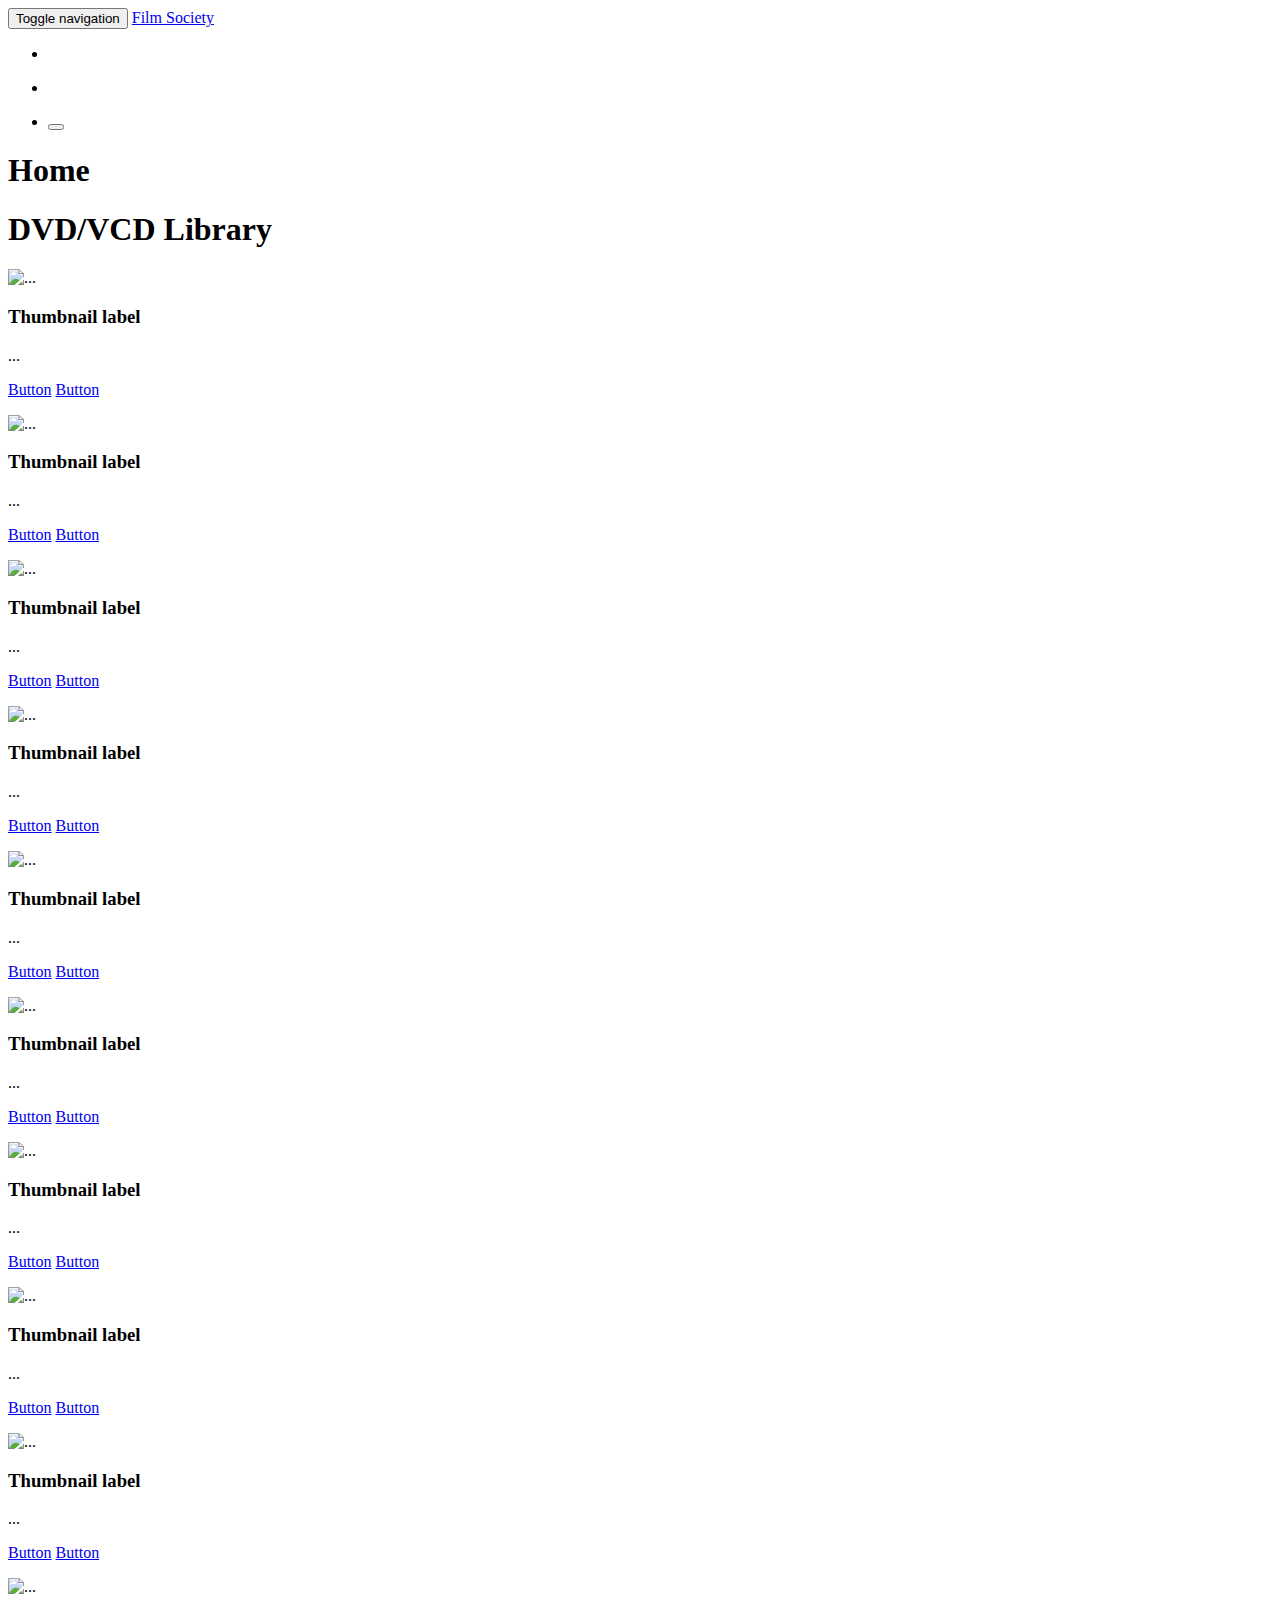
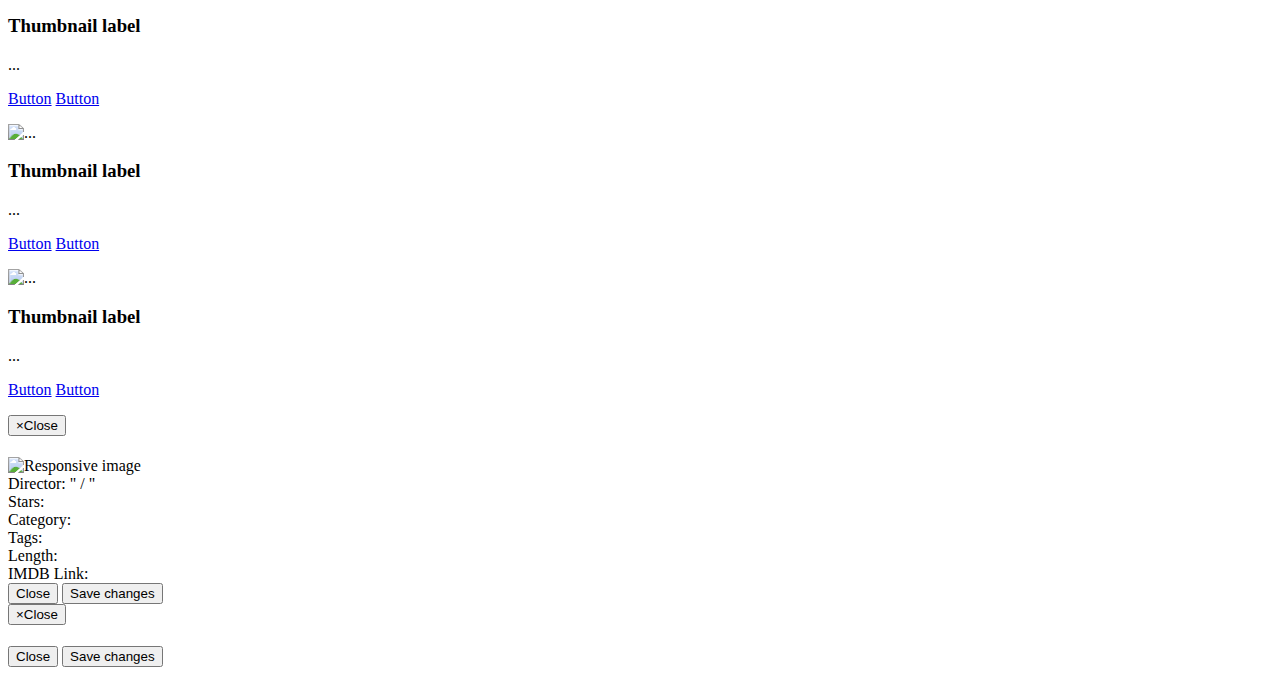
==== commit 21c0cd08: "Remove dirty. Modify pager and model for my need." ====
--- a/index.html
+++ b/index.html
@@ -277,29 +277,77 @@
         
     </div>
     
-    <!-- Button trigger modal -->
-    <button class="btn btn-primary btn-lg" data-toggle="modal" data-target="#myModal">
-      Launch demo modal
-    </button>
-
     <!-- Modal -->
     <div class="modal fade" id="myModal" tabindex="-1" role="dialog" aria-labelledby="myModalLabel" aria-hidden="true">
         <div class="modal-dialog">
             <div class="modal-content">
-                <div class="modal-header">
-                    <button type="button" class="close" data-dismiss="modal"><span aria-hidden="true">&times;</span><span class="sr-only">Close</span></button>
-                    <h4 class="modal-title" id="myModalLabel">Modal title</h4>
-                </div>
-                <div class="modal-body">
-                    ...
-                </div>
-                <div class="modal-footer">
-                    <button type="button" class="btn btn-default" data-dismiss="modal">Close</button>
-                    <button type="button" class="btn btn-primary">Save changes</button>
+                <div id="newsModal" data-bind="css:{hide:isHidden}" >
+                    <div class="modal-header">
+                        <button type="button" class="close" data-dismiss="modal"><span aria-hidden="true">&times;</span><span class="sr-only">Close</span></button>
+                        <h4 class="modal-title" data-bind="text: title"></h4>
+                    </div>
+                    <div class="modal-body container-fluid">
+                        <div class="row">
+                            <div class="col-md-6">
+                                <img data-bind="attr:{src:cr.settings.upload_base+model.data.cover_url.url()}" class="img-responsive" alt="Responsive image"/>
+                            </div>
+                            <div class="col-md-6">
+                                <div>
+                                    Director:
+                                    <span data-bind="text: model.data.director_en">
+                                    </span>
+                                    "&nbsp;/&nbsp;"
+                                    <span data-bind="text: model.data.director_cn">
+                                    </span>
+                                </div>
+                                <div>
+                                    Stars:
+                                    <span data-bind="text:model.data.">
+                                </div>
+                                <div>
+                                    Category:
+                                    <span data-bind="text:model.data.">
+                                </div>
+                                <div>
+                                    Tags:
+                                    <span data-bind="text:model.data.">
+                                </div>
+                                <div>
+                                    Length:
+                                    <span data-bind="text:model.data.">
+                                </div>
+                                <div>
+                                    IMDB Link:
+                                    <span data-bind="text:model.data.">
+                                </div>
+                            </div>
+                        <div class="row">
+                        </div>
+                    </div>
+                    <div class="modal-footer">
+                        <button type="button" class="btn btn-default" data-dismiss="modal">Close</button>
+                        <button type="button" class="btn btn-primary">Save changes</button>
+                    </div>
+                </div>
+                <div id="diskModal" data-bind="css:{hide:isHidden}" >
+                    <div class="modal-header">
+                        <button type="button" class="close" data-dismiss="modal"><span aria-hidden="true">&times;</span><span class="sr-only">Close</span></button>
+                        <h4 class="modal-title" data-bind="text: title"></h4>
+                    </div>
+                    <div class="modal-body">
+                        
+                    </div>
+                    <div class="modal-footer">
+                        <button type="button" class="btn btn-default" data-dismiss="modal">Close</button>
+                        <button type="button" class="btn btn-primary">Save changes</button>
+                    </div>
                 </div>
             </div>
         </div>
-    </div>    
+    </div>
+    <script type="text/javascript">
+        $('#myModal').modal();
+    </script>
     
     <!-- scripts -->
     
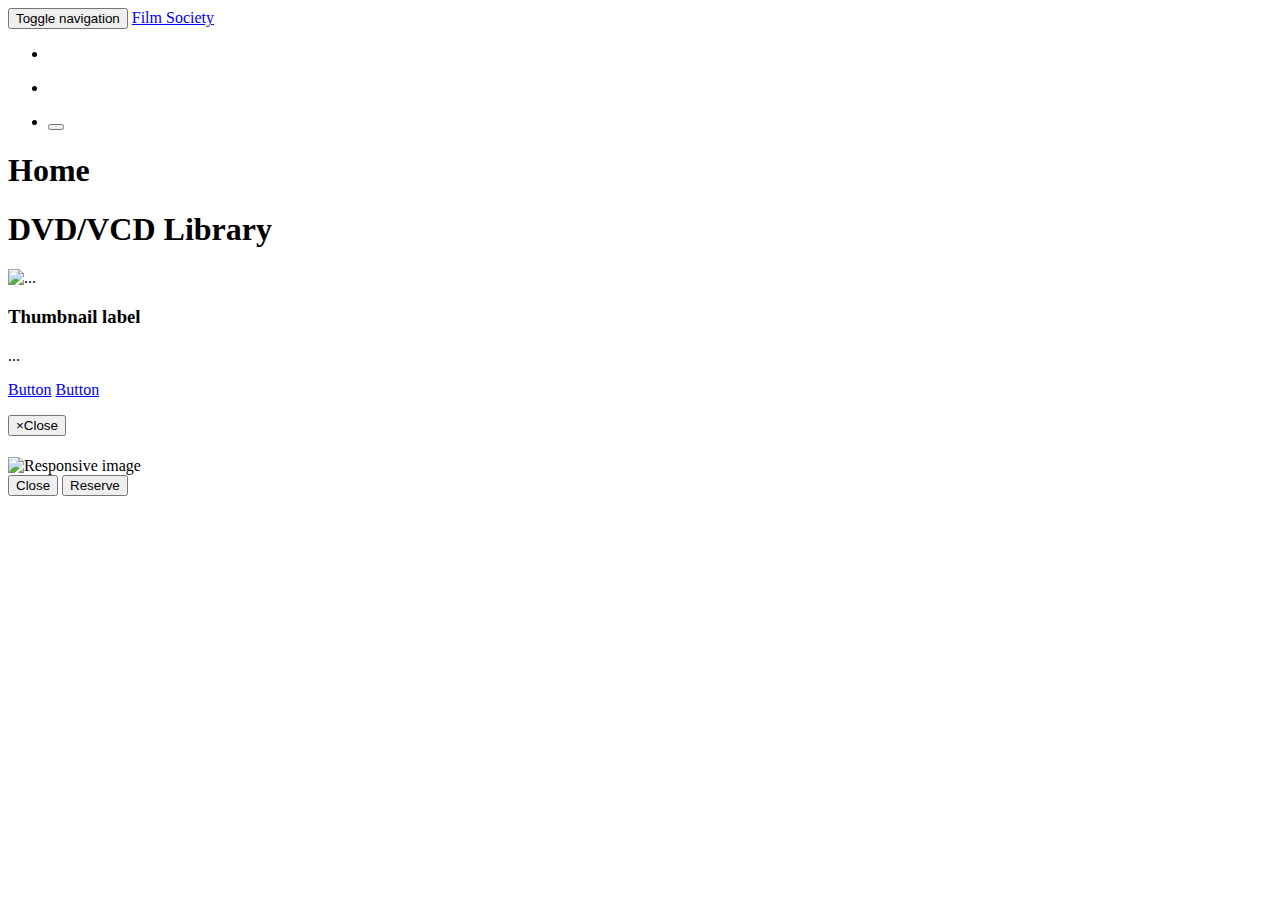
==== commit 8d202288: "Making the liba View and disk View." ====
--- a/index.html
+++ b/index.html
@@ -49,6 +49,37 @@
     -->
     <!-- Latest compiled and minified JavaScript -->
     <script src="asset/js/bootstrap.js"></script>
+    <script>
+        $(document).ready(function() {
+           $('#openBtn').click(function() {
+               $('#myModal').modal({
+                   show: true
+               })
+           });
+           $('.modal').on('hidden.bs.modal', function(event) {
+               $(this).removeClass('fv-modal-stack');
+               $('body').data('fv_open_modals', $('body').data('fv_open_modals') - 1);
+           });
+           $('.modal').on('shown.bs.modal', function(event) {
+               // keep track of the number of open modals
+               if (typeof($('body').data('fv_open_modals')) == 'undefined') {
+                   $('body').data('fv_open_modals', 0);
+               }
+
+               // if the z-index of this modal has been set, ignore.
+               if ($(this).hasClass('fv-modal-stack')) {
+                   return;
+               }
+               $(this).addClass('fv-modal-stack');
+               $('body').data('fv_open_modals', $('body').data('fv_open_modals') + 1);
+               $(this).css('z-index', 1040 + (10 * $('body').data('fv_open_modals')));
+               $('.modal-backdrop').not('.fv-modal-stack')
+                   .css('z-index', 1039 + (10 * $('body').data('fv_open_modals')));
+               $('.modal-backdrop').not('fv-modal-stack')
+                   .addClass('fv-modal-stack');
+           });
+        });
+    </script>
     
     <!-- Knockout.js -->
     <script src="http://ajax.aspnetcdn.com/ajax/knockout/knockout-2.2.1.js"></script>
@@ -131,7 +162,7 @@
     
     <div id="libaView" class="container-fluid" data-bind="css:{hide:isHidden}">
         <h1> DVD/VCD Library </h1>
-        <div class="row" data-bind="foreach: >
+        <div class="row" data-bind="foreach:" >
             <div class="col-sm-6 col-md-4">
                 <div class="thumbnail">
                     <img src="asset/meme/holder.png" alt="...">
@@ -142,116 +173,6 @@
                     </div>
                 </div>
             </div>
-            <div class="col-sm-6 col-md-4">
-                <div class="thumbnail">
-                    <img src="asset/meme/holder.png" alt="...">
-                    <div class="caption">
-                    <h3>Thumbnail label</h3>
-                    <p>...</p>
-                    <p><a href="#" class="btn btn-primary" role="button">Button</a> <a href="#" class="btn btn-default" role="button">Button</a></p>
-                    </div>
-                </div>
-            </div>
-            <div class="col-sm-6 col-md-4">
-                <div class="thumbnail">
-                    <img src="asset/meme/holder.png" alt="...">
-                    <div class="caption">
-                    <h3>Thumbnail label</h3>
-                    <p>...</p>
-                    <p><a href="#" class="btn btn-primary" role="button">Button</a> <a href="#" class="btn btn-default" role="button">Button</a></p>
-                    </div>
-                </div>
-            </div>
-            <div class="col-sm-6 col-md-4">
-                <div class="thumbnail">
-                    <img src="asset/meme/holder.png" alt="...">
-                    <div class="caption">
-                    <h3>Thumbnail label</h3>
-                    <p>...</p>
-                    <p><a href="#" class="btn btn-primary" role="button">Button</a> <a href="#" class="btn btn-default" role="button">Button</a></p>
-                    </div>
-                </div>
-            </div>
-            <div class="col-sm-6 col-md-4">
-                <div class="thumbnail">
-                    <img src="asset/meme/holder.png" alt="...">
-                    <div class="caption">
-                    <h3>Thumbnail label</h3>
-                    <p>...</p>
-                    <p><a href="#" class="btn btn-primary" role="button">Button</a> <a href="#" class="btn btn-default" role="button">Button</a></p>
-                    </div>
-                </div>
-            </div>
-            <div class="col-sm-6 col-md-4">
-                <div class="thumbnail">
-                    <img src="asset/meme/holder.png" alt="...">
-                    <div class="caption">
-                    <h3>Thumbnail label</h3>
-                    <p>...</p>
-                    <p><a href="#" class="btn btn-primary" role="button">Button</a> <a href="#" class="btn btn-default" role="button">Button</a></p>
-                    </div>
-                </div>
-            </div>
-            <div class="col-sm-6 col-md-4">
-                <div class="thumbnail">
-                    <img src="asset/meme/holder.png" alt="...">
-                    <div class="caption">
-                    <h3>Thumbnail label</h3>
-                    <p>...</p>
-                    <p><a href="#" class="btn btn-primary" role="button">Button</a> <a href="#" class="btn btn-default" role="button">Button</a></p>
-                    </div>
-                </div>
-            </div>
-            <div class="col-sm-6 col-md-4">
-                <div class="thumbnail">
-                    <img src="asset/meme/holder.png" alt="...">
-                    <div class="caption">
-                    <h3>Thumbnail label</h3>
-                    <p>...</p>
-                    <p><a href="#" class="btn btn-primary" role="button">Button</a> <a href="#" class="btn btn-default" role="button">Button</a></p>
-                    </div>
-                </div>
-            </div>
-            <div class="col-sm-6 col-md-4">
-                <div class="thumbnail">
-                    <img src="asset/meme/holder.png" alt="...">
-                    <div class="caption">
-                    <h3>Thumbnail label</h3>
-                    <p>...</p>
-                    <p><a href="#" class="btn btn-primary" role="button">Button</a> <a href="#" class="btn btn-default" role="button">Button</a></p>
-                    </div>
-                </div>
-            </div>
-            <div class="col-sm-6 col-md-4">
-                <div class="thumbnail">
-                    <img src="asset/meme/holder.png" alt="...">
-                    <div class="caption">
-                    <h3>Thumbnail label</h3>
-                    <p>...</p>
-                    <p><a href="#" class="btn btn-primary" role="button">Button</a> <a href="#" class="btn btn-default" role="button">Button</a></p>
-                    </div>
-                </div>
-            </div>
-            <div class="col-sm-6 col-md-4">
-                <div class="thumbnail">
-                    <img src="asset/meme/holder.png" alt="...">
-                    <div class="caption">
-                    <h3>Thumbnail label</h3>
-                    <p>...</p>
-                    <p><a href="#" class="btn btn-primary" role="button">Button</a> <a href="#" class="btn btn-default" role="button">Button</a></p>
-                    </div>
-                </div>
-            </div>
-            <div class="col-sm-6 col-md-4">
-                <div class="thumbnail">
-                    <img src="asset/meme/holder.png" alt="...">
-                    <div class="caption">
-                    <h3>Thumbnail label</h3>
-                    <p>...</p>
-                    <p><a href="#" class="btn btn-primary" role="button">Button</a> <a href="#" class="btn btn-default" role="button">Button</a></p>
-                    </div>
-                </div>
-            </div>
         </div>
     </div>
     
@@ -281,7 +202,7 @@
     <div class="modal fade" id="myModal" tabindex="-1" role="dialog" aria-labelledby="myModalLabel" aria-hidden="true">
         <div class="modal-dialog">
             <div class="modal-content">
-                <div id="newsModal" data-bind="css:{hide:isHidden}" >
+                <div id="diskModal" data-bind="css:{hide:isHidden}" >
                     <div class="modal-header">
                         <button type="button" class="close" data-dismiss="modal"><span aria-hidden="true">&times;</span><span class="sr-only">Close</span></button>
                         <h4 class="modal-title" data-bind="text: title"></h4>
@@ -291,55 +212,24 @@
                             <div class="col-md-6">
                                 <img data-bind="attr:{src:cr.settings.upload_base+model.data.cover_url.url()}" class="img-responsive" alt="Responsive image"/>
                             </div>
-                            <div class="col-md-6">
-                                <div>
-                                    Director:
-                                    <span data-bind="text: model.data.director_en">
-                                    </span>
-                                    "&nbsp;/&nbsp;"
-                                    <span data-bind="text: model.data.director_cn">
-                                    </span>
-                                </div>
-                                <div>
-                                    Stars:
-                                    <span data-bind="text:model.data.">
-                                </div>
-                                <div>
-                                    Category:
-                                    <span data-bind="text:model.data.">
-                                </div>
-                                <div>
-                                    Tags:
-                                    <span data-bind="text:model.data.">
-                                </div>
-                                <div>
-                                    Length:
-                                    <span data-bind="text:model.data.">
-                                </div>
-                                <div>
-                                    IMDB Link:
-                                    <span data-bind="text:model.data.">
-                                </div>
-                            </div>
+                            <div class="col-md-6" data-bind="foreach: itemArray">
+                                <div data-bind="text: name+': '+content, attr:{href: href ? href : ''}"></div>
+                            </div>
+                        </div>
                         <div class="row">
+                            <div class="col-md-6" data-bind="text: model.data.desc_en()">
+                            </div>
+                            <div class="col-md-6" data-bind="text: model.data.desc_ch()">
+                            </div>
+                        </div>
+                        <div class="row">
+                            <!--todo: add a form for delivery options.
+                            -->
                         </div>
                     </div>
                     <div class="modal-footer">
                         <button type="button" class="btn btn-default" data-dismiss="modal">Close</button>
-                        <button type="button" class="btn btn-primary">Save changes</button>
-                    </div>
-                </div>
-                <div id="diskModal" data-bind="css:{hide:isHidden}" >
-                    <div class="modal-header">
-                        <button type="button" class="close" data-dismiss="modal"><span aria-hidden="true">&times;</span><span class="sr-only">Close</span></button>
-                        <h4 class="modal-title" data-bind="text: title"></h4>
-                    </div>
-                    <div class="modal-body">
-                        
-                    </div>
-                    <div class="modal-footer">
-                        <button type="button" class="btn btn-default" data-dismiss="modal">Close</button>
-                        <button type="button" class="btn btn-primary">Save changes</button>
+                        <button type="button" class="btn btn-primary">Reserve </button>
                     </div>
                 </div>
             </div>
